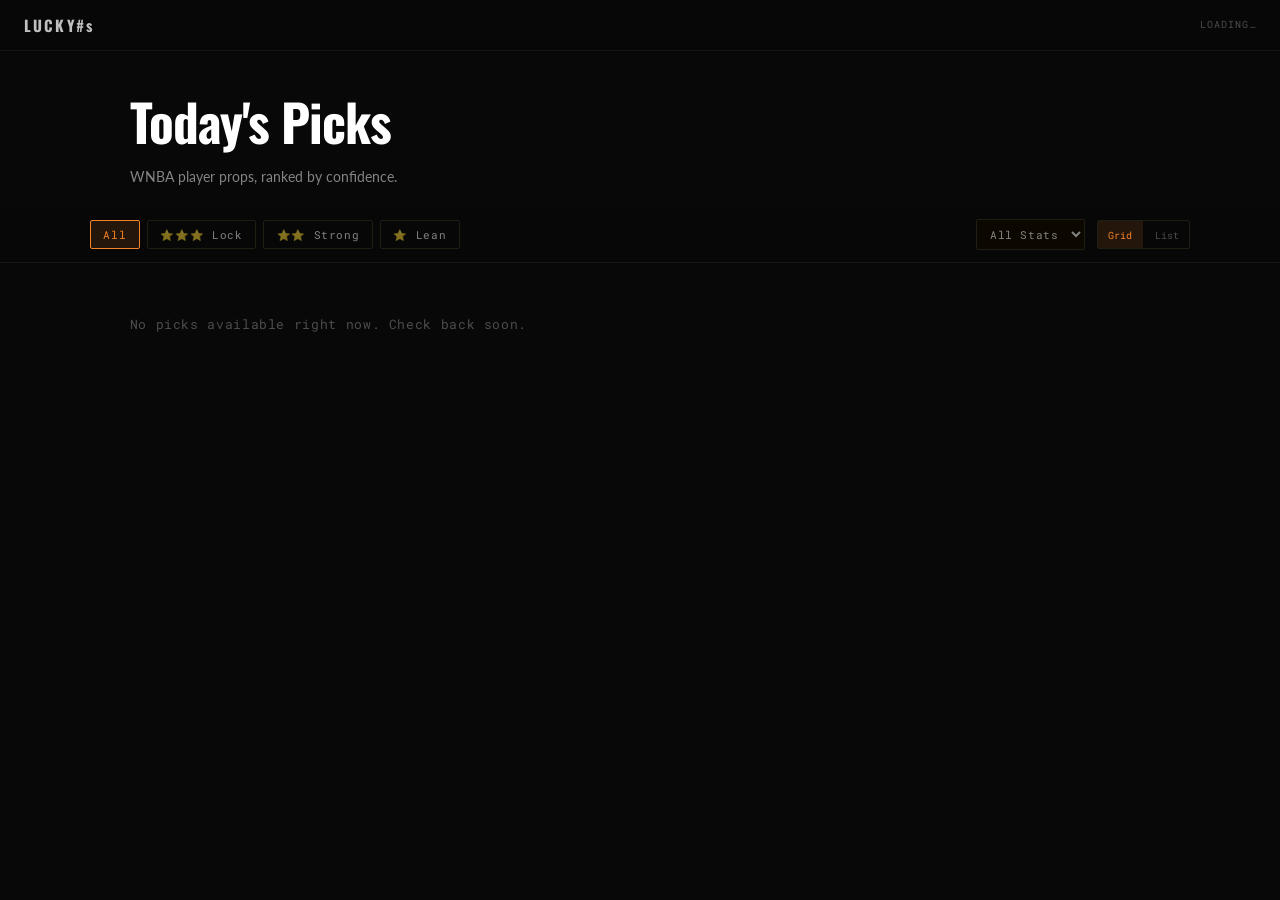
==== dashboard.html @ d99992cd "Initial commit - dashboard site" ====
<!DOCTYPE html>
<html lang="en">
<head>
  <meta charset="UTF-8">
  <meta name="viewport" content="width=device-width, initial-scale=1.0">
  <title>LUCKY#s — Picks Dashboard</title>
  <link href="https://fonts.googleapis.com/css2?family=Oswald:wght@400;700&family=Lato:wght@300;400;700&family=Roboto+Mono:wght@400&display=swap" rel="stylesheet">
  <link rel="stylesheet" href="styles.css">
  <link rel="stylesheet" href="dashboard.css">
</head>
<body>

  <div class="dash-topbar">
    <span class="dash-logo">LUCKY#s</span>
    <span id="last-updated" class="last-updated">Loading…</span>
  </div>

  <header class="dash-hero">
    <h1>Today's Picks</h1>
    <p>WNBA player props, ranked by confidence.</p>
  </header>

  <div class="filter-bar">
    <div class="tier-pills" id="tier-pills">
      <button class="pill-btn active" data-tier="all">All</button>
      <button class="pill-btn" data-tier="lock">⭐⭐⭐ Lock</button>
      <button class="pill-btn" data-tier="strong">⭐⭐ Strong</button>
      <button class="pill-btn" data-tier="lean">⭐ Lean</button>
    </div>
    <div class="filter-bar-right">
      <select id="stat-select">
        <option value="all">All Stats</option>
      </select>
      <div class="view-toggle" id="view-toggle">
        <button class="view-btn active" data-view="grid">Grid</button>
        <button class="view-btn" data-view="list">List</button>
      </div>
    </div>
  </div>

  <main class="dash-content">
    <div id="status-message">Loading picks…</div>
    <div id="cards-container"></div>
  </main>

  <script src="dashboard.js"></script>
</body>
</html>
---- styles.css ----
:root {
  --bg: #080808;
  --bg-elevated: #111108;
  --card-bg: #0c0800;
  --border: #1e1e14;
  --border-faint: #161616;
  --text: #fff;
  --text-muted: rgba(255, 255, 255, 0.5);
  --text-dim: rgba(255, 255, 255, 0.28);
  --accent: #F58426;
  --accent-soft: rgba(245, 132, 38, 0.12);
  --font-head: 'Oswald', sans-serif;
  --font-body: 'Lato', sans-serif;
  --font-mono: 'Roboto Mono', monospace;
}

* {
  box-sizing: border-box;
}

html, body {
  margin: 0;
  padding: 0;
  height: 100%;
}

body {
  background: var(--bg);
  color: var(--text);
  font-family: var(--font-body);
  line-height: 1.5;
}

/* ---------- Landing page ---------- */

.landing-wrap {
  min-height: 100vh;
  display: flex;
  align-items: center;
  justify-content: center;
  padding: 24px;
}

.landing-card {
  width: 100%;
  max-width: 380px;
  background: var(--bg-elevated);
  border: 1px solid var(--border);
  border-radius: 2px;
  padding: 44px 32px;
  text-align: center;
}

.landing-eyebrow {
  font-family: var(--font-mono);
  font-size: 0.62rem;
  color: var(--text-dim);
  letter-spacing: 0.22em;
  text-transform: uppercase;
  margin-bottom: 1.25rem;
}

.landing-card h1 {
  font-family: var(--font-head);
  font-weight: 700;
  margin: 0 0 8px;
  font-size: 2rem;
  letter-spacing: -0.02em;
  color: var(--text);
}

.landing-card p {
  margin: 0 0 28px;
  color: var(--text-muted);
  font-size: 0.85rem;
}

.landing-form {
  display: flex;
  flex-direction: column;
  gap: 14px;
}

.landing-form input[type="password"] {
  width: 100%;
  padding: 12px 14px;
  border-radius: 2px;
  border: 1px solid var(--border);
  background: var(--bg);
  color: var(--text);
  font-size: 0.9rem;
  font-family: var(--font-body);
}

.landing-form input[type="password"]:focus {
  outline: none;
  border-color: var(--accent);
}

.landing-form button {
  padding: 12px 14px;
  border-radius: 2px;
  border: none;
  background: var(--accent);
  color: #fff;
  font-weight: 700;
  font-size: 0.78rem;
  letter-spacing: 0.07em;
  text-transform: uppercase;
  font-family: var(--font-mono);
  cursor: pointer;
  transition: opacity 0.2s, transform 0.15s;
}

.landing-form button:hover {
  opacity: 0.8;
  transform: translateY(-1px);
}

/* ---------- Homepage / data page ---------- */

.page-header {
  padding: 3.5rem 7vw 2.5rem;
  max-width: 1200px;
  margin: 0 auto;
  border-bottom: 1px solid var(--border-faint);
}

.page-eyebrow {
  font-family: var(--font-mono);
  font-size: 0.62rem;
  color: var(--text-dim);
  letter-spacing: 0.22em;
  text-transform: uppercase;
  margin-bottom: 1rem;
  display: flex;
  align-items: center;
  gap: 1rem;
}

.page-eyebrow-line {
  height: 1px;
  background: #222;
  width: 60px;
  flex-shrink: 0;
}

.page-header h1 {
  font-family: var(--font-head);
  font-weight: 700;
  margin: 0 0 0.75rem;
  font-size: clamp(2.4rem, 6vw, 4rem);
  letter-spacing: -0.02em;
  color: var(--text);
}

.page-header p {
  margin: 0;
  color: var(--text-muted);
  font-size: 0.9rem;
  max-width: 520px;
  line-height: 1.7;
}

.content {
  max-width: 1200px;
  margin: 0 auto;
  padding: 2.5rem 7vw 4rem;
}

#status-message {
  font-family: var(--font-mono);
  color: var(--text-dim);
  font-size: 0.8rem;
  letter-spacing: 0.05em;
  padding: 20px 0;
}

.props-grid {
  display: grid;
  grid-template-columns: repeat(auto-fill, minmax(260px, 1fr));
  gap: 14px;
}

.prop-card {
  background: var(--card-bg);
  border: 1px solid var(--border);
  border-radius: 2px;
  padding: 20px;
  transition: border-color 0.15s, background 0.15s;
}

.prop-card:hover {
  border-color: var(--accent);
  background: #1a1a0a;
}

.prop-card .player-name {
  font-family: var(--font-head);
  font-weight: 500;
  font-size: 1.15rem;
  color: var(--text);
  margin-bottom: 4px;
}

.prop-card .team-meta {
  font-family: var(--font-mono);
  color: var(--text-dim);
  font-size: 0.62rem;
  letter-spacing: 0.1em;
  text-transform: uppercase;
  margin-bottom: 14px;
}

.prop-card .stat-line {
  display: flex;
  justify-content: space-between;
  align-items: baseline;
  padding: 7px 0;
  border-top: 1px solid var(--border-faint);
  font-size: 0.85rem;
  color: var(--text-muted);
}

.prop-card .stat-line:first-of-type {
  border-top: none;
}

.prop-card .stat-value {
  font-family: var(--font-head);
  color: var(--accent);
  font-weight: 500;
  font-size: 1rem;
}
---- dashboard.css ----
/* Builds on styles.css (variables, fonts, body reset). Dashboard-only components below. */

:root {
  --lock-color: #ffd54a;
  --lock-bg: rgba(255, 213, 74, 0.12);
  --strong-color: #b8c4d1;
  --strong-bg: rgba(184, 196, 209, 0.1);
  --lean-color: #cd7f32;
  --lean-bg: rgba(205, 127, 50, 0.08);
  --over-color: #4ade80;
  --over-bg: rgba(34, 197, 94, 0.14);
  --under-color: #f87171;
  --under-bg: rgba(239, 68, 68, 0.14);
}

/* ---------- Sticky top bar ---------- */

.dash-topbar {
  position: sticky;
  top: 0;
  z-index: 50;
  display: flex;
  align-items: center;
  justify-content: space-between;
  gap: 1rem;
  padding: 0.85rem 1.5rem;
  background: rgba(8, 8, 8, 0.96);
  border-bottom: 1px solid var(--border-faint);
}

.dash-logo {
  font-family: var(--font-head);
  font-weight: 700;
  font-size: 0.95rem;
  letter-spacing: 0.14em;
  color: rgba(255, 255, 255, 0.75);
}

.last-updated {
  font-family: var(--font-mono);
  font-size: 0.62rem;
  letter-spacing: 0.1em;
  text-transform: uppercase;
  color: var(--text-dim);
  white-space: nowrap;
}

/* ---------- Hero ---------- */

.dash-hero {
  max-width: 1200px;
  margin: 0 auto;
  padding: 2rem 7vw 1.25rem;
}

.dash-hero h1 {
  font-family: var(--font-head);
  font-weight: 700;
  font-size: clamp(2rem, 5vw, 3.2rem);
  letter-spacing: -0.02em;
  margin: 0 0 0.4rem;
}

.dash-hero p {
  margin: 0;
  color: var(--text-muted);
  font-size: 0.88rem;
}

/* ---------- Filter bar ---------- */

.filter-bar {
  position: sticky;
  top: 49px;
  z-index: 40;
  display: flex;
  flex-wrap: wrap;
  align-items: center;
  justify-content: space-between;
  gap: 0.75rem;
  padding: 0.75rem 7vw;
  background: rgba(8, 8, 8, 0.98);
  border-bottom: 1px solid var(--border-faint);
}

.tier-pills {
  display: flex;
  flex-wrap: wrap;
  gap: 0.4rem;
}

.pill-btn {
  font-family: var(--font-mono);
  font-size: 0.68rem;
  letter-spacing: 0.06em;
  background: transparent;
  border: 1px solid var(--border);
  color: var(--text-muted);
  padding: 0.4rem 0.8rem;
  border-radius: 2px;
  cursor: pointer;
  transition: all 0.18s;
  white-space: nowrap;
}

.pill-btn:hover {
  border-color: var(--accent);
  color: var(--accent);
}

.pill-btn.active {
  background: var(--accent-soft);
  border-color: var(--accent);
  color: var(--accent);
}

.filter-bar-right {
  display: flex;
  align-items: center;
  gap: 0.75rem;
  flex-wrap: wrap;
}

#stat-select {
  font-family: var(--font-mono);
  font-size: 0.68rem;
  letter-spacing: 0.05em;
  background: var(--card-bg);
  border: 1px solid var(--border);
  color: var(--text-muted);
  padding: 0.4rem 0.6rem;
  border-radius: 2px;
  cursor: pointer;
}

.view-toggle {
  display: flex;
  gap: 2px;
  border: 1px solid var(--border);
  border-radius: 2px;
  overflow: hidden;
}

.view-btn {
  font-family: var(--font-mono);
  font-size: 0.65rem;
  background: transparent;
  border: none;
  color: var(--text-dim);
  padding: 0.4rem 0.65rem;
  cursor: pointer;
  transition: all 0.18s;
}

.view-btn.active {
  background: var(--accent-soft);
  color: var(--accent);
}

/* ---------- Content ---------- */

.dash-content {
  max-width: 1200px;
  margin: 0 auto;
  padding: 2rem 7vw 4rem;
}

.empty-state {
  font-family: var(--font-mono);
  color: var(--text-dim);
  font-size: 0.8rem;
  padding: 3rem 0;
  text-align: center;
}

#cards-container {
  display: grid;
  grid-template-columns: repeat(auto-fill, minmax(280px, 1fr));
  gap: 14px;
}

#cards-container.view-list {
  grid-template-columns: 1fr;
  max-width: 640px;
}

/* ---------- Pick card ---------- */

.pick-card {
  position: relative;
  background: var(--card-bg);
  border: 1px solid var(--border);
  border-radius: 4px;
  padding: 1.25rem 1.2rem 1.1rem;
  display: flex;
  flex-direction: column;
  gap: 0.6rem;
}

.pick-card.tier-lock {
  border-color: rgba(255, 213, 74, 0.45);
}

.pick-card.tier-strong {
  border-color: rgba(184, 196, 209, 0.3);
}

.pick-card.tier-lean {
  opacity: 0.82;
}

.tier-badge {
  position: absolute;
  top: -10px;
  left: 14px;
  font-family: var(--font-mono);
  font-size: 0.62rem;
  font-weight: 700;
  letter-spacing: 0.06em;
  text-transform: uppercase;
  padding: 0.3rem 0.6rem;
  border-radius: 2px;
}

.tier-badge.lock {
  background: var(--lock-color);
  color: #241a00;
}

.tier-badge.strong {
  background: var(--strong-color);
  color: #141821;
}

.tier-badge.lean {
  background: transparent;
  border: 1px solid rgba(205, 127, 50, 0.55);
  color: var(--lean-color);
  font-size: 0.56rem;
  padding: 0.22rem 0.5rem;
}

.pick-head {
  margin-top: 0.5rem;
  display: flex;
  align-items: baseline;
  flex-wrap: wrap;
  gap: 0.5rem;
}

.player-name {
  font-family: var(--font-head);
  font-weight: 500;
  font-size: 1.15rem;
  color: var(--text);
}

.pick-card.tier-lean .player-name {
  font-size: 1.05rem;
  color: rgba(255, 255, 255, 0.85);
}

.opponent {
  font-family: var(--font-mono);
  font-size: 0.65rem;
  letter-spacing: 0.06em;
  text-transform: uppercase;
  color: var(--text-dim);
}

.pick-row {
  display: flex;
  align-items: center;
  flex-wrap: wrap;
  gap: 0.6rem;
}

.direction-pill {
  font-family: var(--font-mono);
  font-weight: 700;
  font-size: 0.7rem;
  letter-spacing: 0.05em;
  padding: 0.3rem 0.6rem;
  border-radius: 2px;
  border: 1px solid transparent;
}

.dir-over {
  background: var(--over-bg);
  color: var(--over-color);
  border-color: rgba(34, 197, 94, 0.4);
}

.dir-under {
  background: var(--under-bg);
  color: var(--under-color);
  border-color: rgba(239, 68, 68, 0.4);
}

.stat-line {
  font-family: var(--font-mono);
  font-size: 0.8rem;
  color: var(--text-muted);
  letter-spacing: 0.02em;
}

.reasoning {
  margin: 0;
  font-size: 0.8rem;
  color: var(--text-muted);
  line-height: 1.5;
}

.pick-card.tier-lean .reasoning {
  color: var(--text-dim);
  font-size: 0.76rem;
}

@media (max-width: 640px) {
  .filter-bar {
    top: 45px;
  }
}
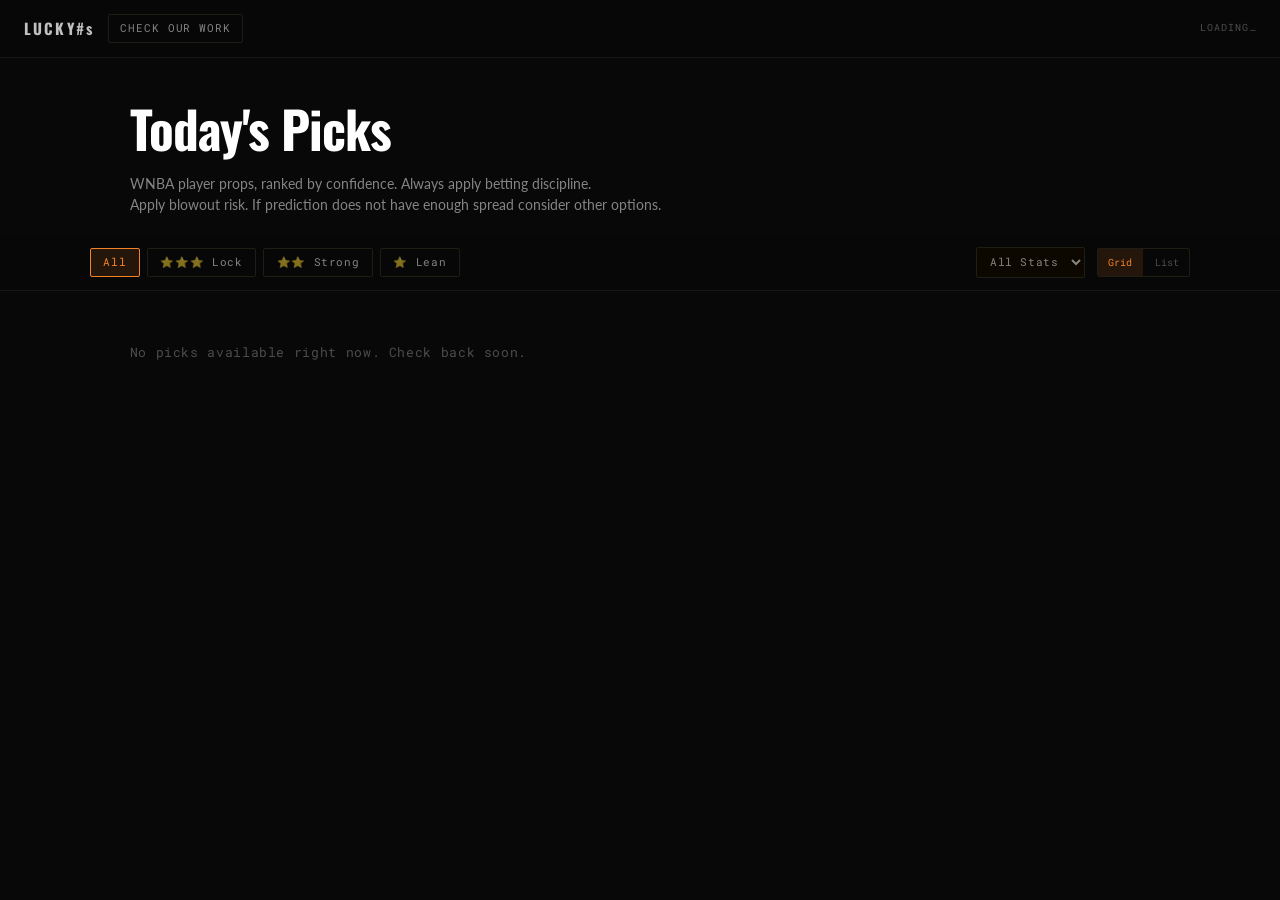
==== commit fe741c96: "daily" ====
--- a/dashboard.html
+++ b/dashboard.html
@@ -11,13 +11,17 @@
 <body>
 
   <div class="dash-topbar">
-    <span class="dash-logo">LUCKY#s</span>
+    <div class="dash-topbar-left">
+      <span class="dash-logo">LUCKY#s</span>
+      <a class="nav-link" href="tracker.html">Check our work</a>
+    </div>
     <span id="last-updated" class="last-updated">Loading…</span>
   </div>
 
   <header class="dash-hero">
     <h1>Today's Picks</h1>
-    <p>WNBA player props, ranked by confidence.</p>
+    <p>WNBA player props, ranked by confidence. Always apply betting discipline.</p>
+    <p>Apply blowout risk. If prediction does not have enough spread consider other options.</p>
   </header>
 
   <div class="filter-bar">
--- a/styles.css
+++ b/styles.css
@@ -97,6 +97,15 @@
   border-color: var(--accent);
 }
 
+.landing-error {
+  margin-top: -6px;
+  font-family: var(--font-mono);
+  font-size: 0.72rem;
+  letter-spacing: 0.02em;
+  color: #f87171;
+  text-align: left;
+}
+
 .landing-form button {
   padding: 12px 14px;
   border-radius: 2px;
--- a/dashboard.css
+++ b/dashboard.css
@@ -28,6 +28,12 @@
   border-bottom: 1px solid var(--border-faint);
 }
 
+.dash-topbar-left {
+  display: flex;
+  align-items: center;
+  gap: 0.9rem;
+}
+
 .dash-logo {
   font-family: var(--font-head);
   font-weight: 700;
@@ -45,6 +51,24 @@
   white-space: nowrap;
 }
 
+.nav-link {
+  font-family: var(--font-mono);
+  font-size: 0.68rem;
+  letter-spacing: 0.08em;
+  text-transform: uppercase;
+  color: var(--text-muted);
+  text-decoration: none;
+  border: 1px solid var(--border);
+  padding: 0.35rem 0.7rem;
+  border-radius: 2px;
+  transition: all 0.18s;
+}
+
+.nav-link:hover {
+  border-color: var(--accent);
+  color: var(--accent);
+}
+
 /* ---------- Hero ---------- */
 
 .dash-hero {
@@ -304,6 +328,14 @@
   letter-spacing: 0.02em;
 }
 
+.model-proj {
+  margin: 0;
+  font-family: var(--font-mono);
+  font-size: 0.7rem;
+  letter-spacing: 0.02em;
+  color: var(--text-dim);
+}
+
 .reasoning {
   margin: 0;
   font-size: 0.8rem;
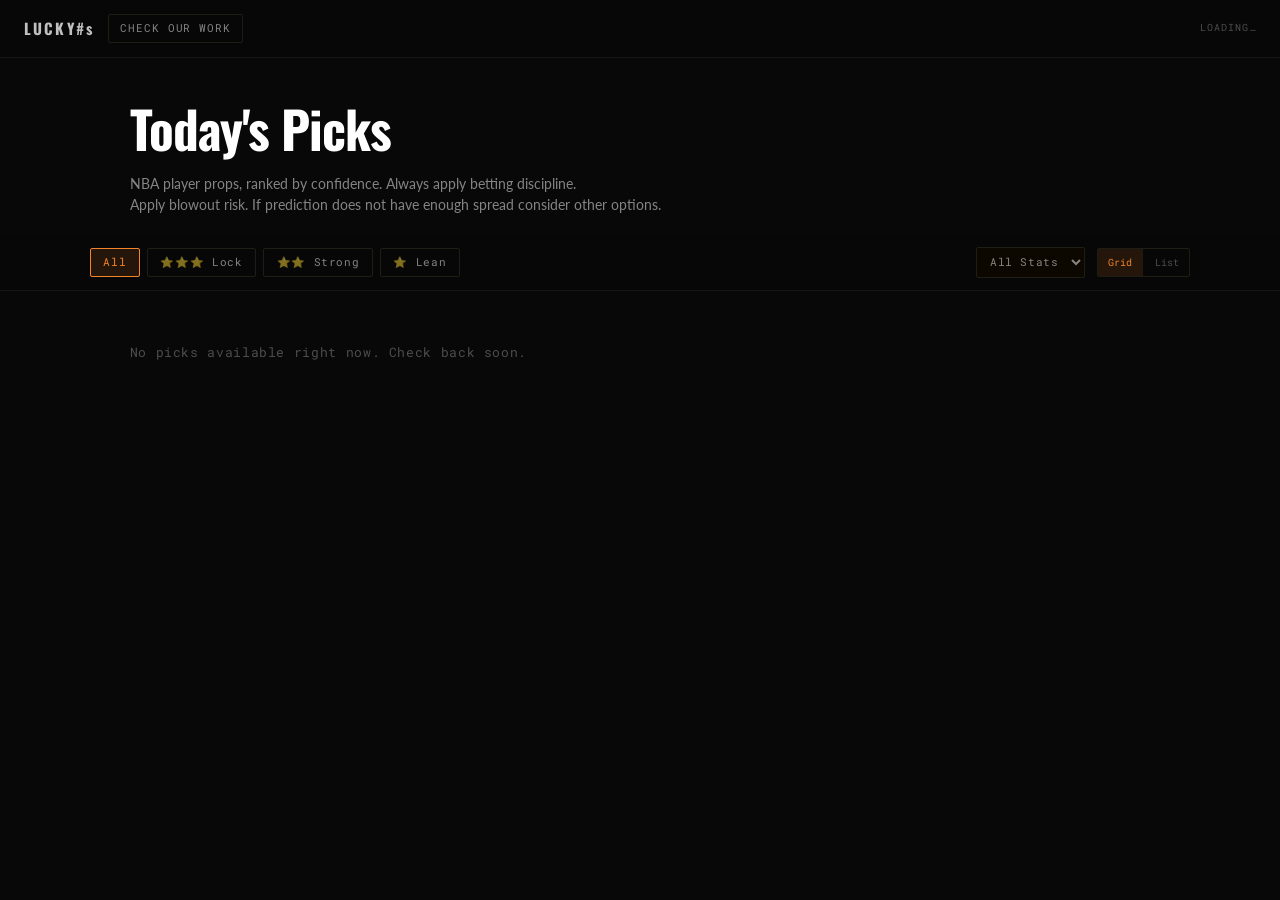
==== commit 1c540937: "dash update" ====
--- a/dashboard.html
+++ b/dashboard.html
@@ -20,7 +20,7 @@
 
   <header class="dash-hero">
     <h1>Today's Picks</h1>
-    <p>WNBA player props, ranked by confidence. Always apply betting discipline.</p>
+    <p>NBA player props, ranked by confidence. Always apply betting discipline.</p>
     <p>Apply blowout risk. If prediction does not have enough spread consider other options.</p>
   </header>
 
